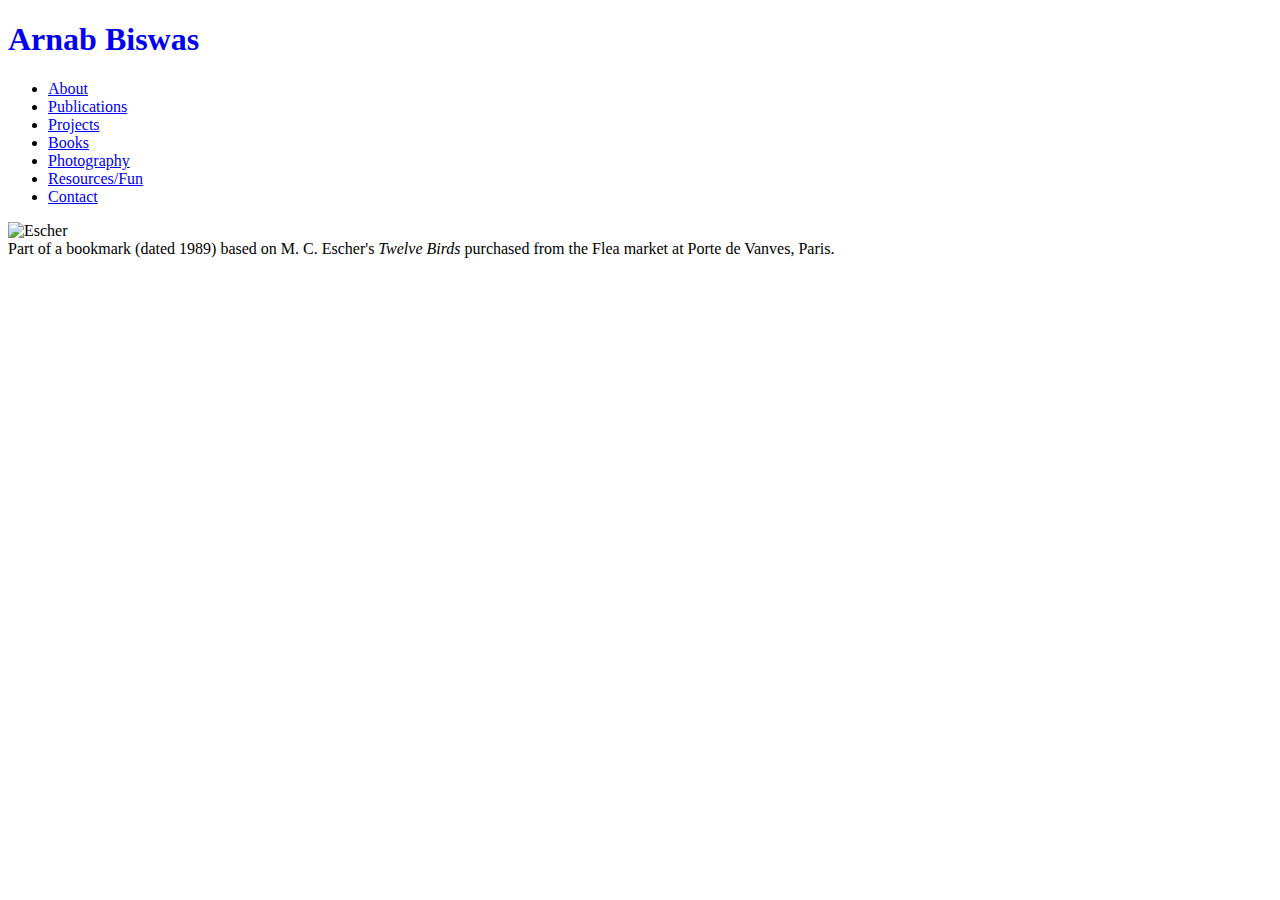
==== index.html @ ec3410cf "Inital import" ====
<!DOCTYPE html PUBLIC "-//W3C//DTD XHTML 1.0 Strict//EN" "http://www.w3.org/TR/xhtml1/DTD/xhtml1-strict.dtd">
<html xmlns="http://www.w3.org/1999/xhtml" class="gr__home_iitk_ac_in"><head>
<link href="https://fonts.googleapis.com/css?family=Lato" rel="stylesheet">
<meta http-equiv="Content-Type" content="text/html; charset=UTF-8">
		
		<meta name="robots" content="INDEX, FOLLOW">
	<title>Arnab Biswas</title>
<meta name="google-site-verification" content="L67icinIXbIAh9kzpspxifF8pWNB1p9J3SQilVT2YGk">
		<link rel="stylesheet" type="text/css" href="./CSS/bongo-styles.css" media="all">



		<script src="./index_files/jquery-1.6.1.min.js.download" type="text/javascript"></script><style type="text/css"></style><style type="text/css"></style>
		<!--script src="/assets/prettyPhoto/js/jquery.lint.js" type="text/javascript" charset="utf-8"></script-->
		<link rel="stylesheet" href="./index_files/prettyPhoto.css" type="text/css" media="screen" title="prettyPhoto main stylesheet" charset="utf-8">
		<script src="./index_files/jquery.prettyPhoto.js.download" type="text/javascript" charset="utf-8"></script>

<meta name="robots" content="INDEX, FOLLOW">
<meta name="author" content="eBree Web Design, www.ebree.com">				
		
	<style>				.askemmy {					background: #fff url(chrome-extension://gllmlkidgbagkcikijiljllpdloelocn/logo_housefly_new.png) no-repeat right 5px bottom 5px;					background-size: 45px;				}				.askemmy {				    z-index: 10000;				    position: fixed;				    display: block;				    width: 350px;				    height: 145px;				    background-color: white;				    border-radius: 2px;				    box-shadow: rgb(133, 133, 133) 0px 0px 25px 1px;				    margin: 0 auto;				    text-align: center;				    margin-left: 35%;				    margin-top: 10%;				}				.askemmy p#msg {				    font-size: 1.1em;				    font-weight: 600;				    margin-top: 31px;				    margin-bottom: 20px;				}				.askemmy .error-msg {					color: #FF5600;					padding-top: 10px;				}				.askemmy .success-msg {					color: green;					padding-top: 10px;				}				.askemmy input {				    padding: .5em .6em;				    display: inline-block;				    border: 1px solid #ccc;				    box-shadow: inset 0 1px 3px #ddd;				    border-radius: 4px;				    vertical-align: middle;				    -webkit-box-sizing: border-box;				    box-sizing: border-box;				    line-height: normal;				    -webkit-appearance: textfield;				    cursor: auto;				 }				 .askemmy input[type="submit"] {				    font-family: inherit;				    font-size: 100%;				    padding: .5em 1em;				    color: white;				    font-weight: 600;				    border: 1px solid #999;				    border: 0 rgba(0,0,0,0);				    background-color: rgba(31, 196, 255, .8);				    text-decoration: none;				    border-radius: 2px;				    display: inline-block;				    zoom: 1;				    line-height: normal;				    white-space: nowrap;				    vertical-align: middle;				    text-align: center;				    cursor: pointer;				    -webkit-user-drag: none;				    -webkit-user-select: none;				    user-select: none;				    -webkit-box-sizing: border-box;				    box-sizing: border-box;				 }				.askemmy .closebox {				    display: inline-block;				    height: 16px;				    width: 16px;				    position: absolute;				    right: 4px;				    top: 4px;				    cursor: pointer;				    background: url(chrome-extension://gllmlkidgbagkcikijiljllpdloelocn/close_box.png)				}				.pop-up-report {					background: #fff url(chrome-extension://gllmlkidgbagkcikijiljllpdloelocn/logo_housefly_new.png) no-repeat right 5px bottom 5px;					background-size: 45px;				}				.pop-up-report {				    z-index: 10000;				    position: fixed;				    display: block;				    width: 400px;				    height: 200px;				    background-color: white;				    border-radius: 2px;				    box-shadow: rgb(133, 133, 133) 0px 0px 25px 1px;				    margin: 0 auto;				    text-align: left;				    margin-left: 35%;				    margin-top: 10%;				    padding-left:10px;				    padding-bottom:10px;				    padding-top:10px;				    font-family: Arial,sans-serif;				    font-size:13px;				}				.pop-up-report textarea {					width:380px;					height:75px;				    padding: .5em .6em;				    display: inline-block;				    border: 1px solid #ccc;				    box-shadow: inset 0 1px 3px #ddd;				    border-radius: 4px;				    vertical-align: middle;				    -webkit-box-sizing: border-box;				    box-sizing: border-box;				    line-height: normal;				    -webkit-appearance: textarea;				    cursor: auto;				 }				 .pop-up-report input[type="button"] {				    font-family: Arial,sans-serif;				    font-size: 100%;				    padding: .5em 1em;				    color: white;				    font-weight: 600;				    border: 1px solid #999;				    border: 0 rgba(0,0,0,0);				    background-color: rgba(31, 196, 255, .8);				    text-decoration: none;				    border-radius: 2px;				    display: inline-block;				    zoom: 1;				    line-height: normal;				    white-space: nowrap;				    vertical-align: middle;				    text-align: center;				    cursor: pointer;				    -webkit-user-drag: none;				    -webkit-user-select: none;				    user-select: none;				    -webkit-box-sizing: border-box;				    box-sizing: border-box;				    margin-top:5px;				 }				 .pop-up-report select {				 	background-color:rgb(221,221,221);				 	border: 1px solid #DDD;    				border-radius: 4px 4px 4px 4px;    				height:25px;    				width:380px;    				padding: 3px;				 }				 .pop-up-report select {				 	align: center;				 	text-align: center;				 } 				.alert_message {					background: #fff url(chrome-extension://gllmlkidgbagkcikijiljllpdloelocn/logo_housefly_new.png) no-repeat right 5px bottom 5px;					background-size: 45px;				}				.alert_message {				    z-index: 10000;				    position: fixed;				    display: block;				    width: 350px;				    height: 145px;				    background-color: white;				    border-radius: 2px;				    box-shadow: rgb(133, 133, 133) 0px 0px 25px 1px;				    margin: 0 auto;				    text-align: center;				    margin-left: 35%;				    margin-top: 10%;				}				.alert_message p#msg {				    padding-top:60px;				}				.alert_message p{				     margin: auto;				}				.alert_message .error-msg {					color: #FF5600;					padding-top: 10px;				}				.alert_message .success-msg {					color: green;					padding-top: 10px;				}				.alert_message input {				    padding: .5em .6em;				    display: inline-block;				    border: 1px solid #ccc;				    box-shadow: inset 0 1px 3px #ddd;				    border-radius: 4px;				    vertical-align: middle;				    -webkit-box-sizing: border-box;				    box-sizing: border-box;				    line-height: normal;				    -webkit-appearance: textfield;				    cursor: auto;				 }				 .alert_message input[type="submit"] {				    font-family: inherit;				    font-size: 100%;				    padding: .5em 1em;				    color: white;				    font-weight: 600;				    border: 1px solid #999;				    border: 0 rgba(0,0,0,0);				    background-color: rgba(31, 196, 255, .8);				    text-decoration: none;				    border-radius: 2px;				    display: inline-block;				    zoom: 1;				    line-height: normal;				    white-space: nowrap;				    vertical-align: middle;				    text-align: center;				    cursor: pointer;				    -webkit-user-drag: none;				    -webkit-user-select: none;				    user-select: none;				    -webkit-box-sizing: border-box;				    box-sizing: border-box;				 }				.alert_message .closebox {				    display: inline-block;				    height: 16px;				    width: 16px;				    position: absolute;				    right: 4px;				    top: 4px;				    cursor: pointer;				    background: url(chrome-extension://gllmlkidgbagkcikijiljllpdloelocn/close_box.png)				}				</style></head>


		

<body style="" data-gr-c-s-loaded="true"><div id="StayFocusd-infobar" style="display:none;">
    <img src="chrome-extension://laankejkbhbdhmipfmgcngdelahlfoji/common/img/eye_19x19_red.png">
    <span id="StayFocusd-infobar-msg"></span>
    <span id="StayFocusd-infobar-links">
        <a id="StayFocusd-infobar-never-show">hide forever</a>&nbsp;&nbsp;|&nbsp;&nbsp;
        <a id="StayFocusd-infobar-hide">hide once</a>
    </span>
</div>
<div id="container"><!-- Start container -->
	

		<div id="pageHeader"><!-- Start page header -->
		<h1><a href="./index.html" style="text-decoration:none">Arnab Biswas</a></h1>
	</div><!-- End page header -->

	<div id="sidebarContainer"><!-- Start Sidebar wrapper -->
	<div id="sidebar"><!-- Start sidebar content -->
	<div id="navcontainer"><!-- Start Navigation -->
		<ul>
			<li><a href="./About.html">About</a></li>
			<li><a href="./Publications.html">Publications</a></li>
			<li><a href="./Projects.html">Projects</a></li>
			<li><a href="./Books.html">Books</a></li>
			<li><a href="./Photography.html">Photography</a></li>
			<!-- <li><a href="Writing.html">Writing</a></li> -->
			<li><a href="./Resources.html">Resources/Fun</a></li>
			<li><a href="./Contact.html">Contact</a></li>
		</ul>



	</div><!-- End navigation --> 

	</div><!-- End sidebar content -->
	</div><!-- End sidebar wrapper -->


	
	<div id="contentContainer"><!-- Start main content wrapper -->

		<div id="content"><!-- Start content -->
			




<!-- <script type="text/javascript" src="./Home_files/src.js"></script> -->
<div>

<img src="./index_files/escher1.jpg" style="width: 95%" alt="Escher"><br>
<span class="caption clearer">Part of a bookmark (dated 1989) based on M. C. Escher's <i>Twelve Birds</i> purchased from the Flea market at Porte de Vanves, Paris.</span><br>	

<!-- <span class="caption clearer"><br>Photo: Used with permission from <a href="http://www.spatialinformationdesignlab.org/"> Spatial Information Design Lab, Columbia University.</a></span> -->
</div>


		</div><!-- End content -->

	</div><!-- End main content wrapper -->
	
	
<div id="footer" class="clearer" style="clear:both; width:100%; text-align:right; font-size:9px;"><!-- Start Footer -->


	</div><!-- End Footer -->


</div><!-- End container -->

<script type="text/javascript" charset="utf-8">
  $(document).ready(function(){$("a[rel^='prettyPhoto']").prettyPhoto();});
</script>


</body></html>
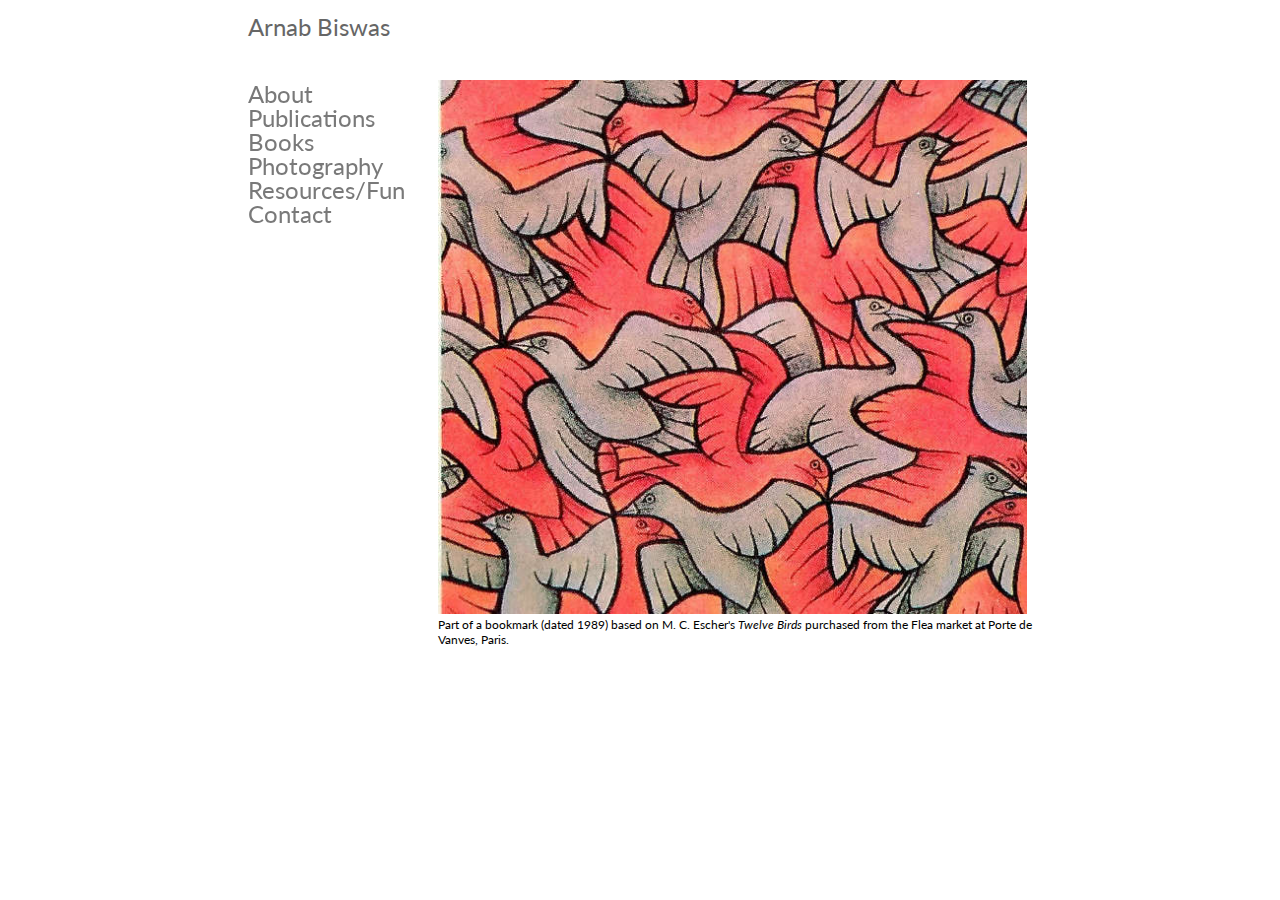
==== commit 3a3088a9: "Update index.html" ====
--- a/index.html
+++ b/index.html
@@ -44,7 +44,6 @@
 		<ul>
 			<li><a href="./About.html">About</a></li>
 			<li><a href="./Publications.html">Publications</a></li>
-			<li><a href="./Projects.html">Projects</a></li>
 			<li><a href="./Books.html">Books</a></li>
 			<li><a href="./Photography.html">Photography</a></li>
 			<!-- <li><a href="Writing.html">Writing</a></li> -->
@@ -97,4 +96,4 @@
 </script>
 
 
-</body></html>+</body></html>
--- a/CSS/bongo-styles.css
+++ b/CSS/bongo-styles.css
@@ -0,0 +1,638 @@
+ @charset "utf-8";
+/* CSS Document */
+
+* {border:none; border-color:#fff;}
+/* @group General Styles */
+
+body {
+	color: #000000;
+	font-family: 'Lato', sans-serif;
+	font-size: 140px;
+	width:100%;
+	margin:0px;
+	padding:0px;
+}
+#container {
+	/* 	margin: 0px auto; Right And Left Margin Widths To Auto */
+/* Hack To Keep IE5 Windows Happy */
+	width: 804px;
+	margin:0 auto;
+	padding:0;
+	position:relative;
+}
+#pageHeader {
+	padding-top: 15px;
+	padding-left: 10px;
+	padding-bottom:0;
+	position: fixed;
+	top:0;
+	width: 100%;
+	height:55px;
+	background-color:#FFF;
+	z-index:550;
+}
+#contentContainer {
+	padding:0;
+	margin:0;
+	margin-top:80px;
+	width:620px;
+	position:relative;
+	margin-left:200px;
+	z-index:500;
+}
+#sidebarContainer {
+	width: 200px;
+	position:absolute;
+	position:fixed;
+	z-index:600;
+	background-color:#fff;
+	top:80px;
+	margin:0px;
+	padding:0px;
+}
+a:link {
+color: #0000EE;
+text-decoration: none;
+} 
+
+a:visited { 
+	color: #551A8B; 
+	text-decoration: none;
+}
+a:hover, a:active {
+	color: rgba(153,153,153,1);
+	text-decoration: none;
+	outline:none;
+}
+img {
+	border: none;
+}
+.photo-left {
+	float: left;
+	margin: 0px 7px 10px 0;
+}
+.photo-left-last {
+	float: left;
+	margin: 0px 0px 10px 0;
+}
+.copyright {
+	font-size:10px;
+	margin-top:45px;
+}
+.thumbs {
+	position:relative;
+	width:100%;
+	clear:both;
+}
+.project-thumb {
+	margin: 6px 10px 10px 0;
+	display: inline-block;
+	float:left;
+}
+.thumbs .project-thumb-last {
+	margin: 6px 0px 10px 0;
+}
+/*.indent {margin-left:25px;}*/
+.pdf, .doc, .ppt, .xls {
+	background-repeat: no-repeat;
+}
+a[href$=".pdf"] {
+	background-image:url(/assets/images/icon-pdf.png);
+	background-repeat:no-repeat;
+	background-position:left center;
+	padding:2px 0 2px 20px;
+}
+a[href$=".doc"] {
+	background-image:url(/assets/images/icon-doc.png);
+	background-repeat:no-repeat;
+	background-position:left center;
+	padding:2px 0 2px 20px;
+}
+.caption {
+	clear:both;
+	color:#000000;
+	padding:20px 0 10px 0;
+	font-size:12px;
+}
+.image-left {
+	float: left;
+	clear:left;
+	margin: 0px 10px 10px 0;
+}
+.image-right {
+	float: right;
+	clear:right;
+	margin: 0px 0 10px 10px;
+}
+#content {
+	text-align:left;
+	margin:0px;
+	padding:0px;
+}
+#content h1 {
+	font-size:24px;
+	line-height:24px;
+	display:block;
+	font-weight:normal;
+	margin-top:0px;
+	padding-top:0px;
+}
+#pageHeader h1 {
+	margin:0;
+}
+#pageHeader h1 a {
+	color:#666666;
+
+}
+#content h2 {
+	font-size:18px;
+	font-weight:normal;
+}
+#content h3 {
+	font-size:14px;
+	font-weight:normal;
+	text-transform:uppercase;
+}
+#content h4 {
+	font-size:13px;
+	font-weight:normal;
+}
+#content h4.heading {
+	font-size:13px;
+	font-weight:bold;
+	background-color:rgba(204,204,204,.1);
+	padding:5px;
+}
+#content h5 {
+	font-size:12px;
+	font-weight:normal;
+}
+#content h6 {
+	font-size:12px;
+	font-weight:bold;
+}
+#content {
+	font-size:12px;
+}
+#content p {
+	text-align: justify;
+	margin-left:0;
+	padding-left:0;
+	font-size:18px;
+	line-height:140%;
+	margin-bottom:20px;
+}
+#content p.indent {
+	text-align: justify;
+	margin-left:10px;
+	padding-left:0;
+}
+#content .one-third {
+	float:left;
+	text-align:left;
+	width:200px;
+	margin:7px 0px 13px 0px;
+	padding:0px;
+	border-right:5px #fff solid;
+	font-size:10px;
+}
+#content .one-third img, #content .one-third iframe {
+	margin:0 0 4px 0;
+	padding:0;
+}
+#content .one-quarter {
+	float:left;
+	width:175px;
+	margin:0;
+	padding:0px;
+	border-right:5px #fff solid;
+	font-size:10px;
+}
+#content .one-quarter img {
+	width:175px;
+	height:155px;
+	margin:0;
+	padding:0;
+}
+#content .image-thumb {
+	float: left;
+	display:block;
+	position:relative;
+	margin: 3px 10px 5px 0px;
+	width:95px;
+	height:63px;
+}
+/* @end */
+
+/* @group Layout */
+
+
+
+
+.clearer {
+	clear: both;
+}
+#pageHeader h1 {
+	color: #797979;
+	font-size: 24px;
+	
+	/* margin: 0 0 7px; */
+	/* letter-spacing: -1px; */
+	background-color:#fff;
+	margin:0px;
+}
+#content h1 {
+	color: #797979;
+	font-size: 24px;
+
+	/* margin: 0 0 7px; */
+	/* letter-spacing: -1px; */
+	width:100%;
+	background-color:#fff;
+	margin-top:0px;
+	padding-top:1px;
+}
+#pageHeader h2, h2 {
+	font-weight: normal;
+	margin: 0;
+	font-size: 14px;
+	color: #b8b8b8;
+
+}
+#contentContainer #content {
+	width: 620px;
+	/* fF - Take out following line for content's top padding*/
+
+float:left;
+}
+#footer {
+}
+#footer p {
+	font-size: 11px;
+	padding-left: 10px;
+	color: #797979;
+}
+#footer a:link, #footer a:visited {
+}
+#footer a:hover, #footer a:active {
+}
+#navcontainer {
+	margin-bottom: 10px;
+	padding-bottom: 10px;
+	padding-left: 10px;/* border-bottom: 1px solid #eaeaea; */
+    /*---------*/
+
+}
+#navcontainer #current a {
+	/*	background: no-repeat left center url(/assets/images/button_down.png); */
+	/* text-decoration: underline; */
+    /*font-weight: bold;*/
+	  color: #d6d6d6;
+}
+#navcontainer #current:hover {
+	color: #d6d6d6;
+}
+#navcontainer .currentAncestor {
+	/*	background: no-repeat left center url(/assets/images/button_down.png); */
+    color: #d6d6d6;/* font-weight: bold; */
+
+}
+/* Parent - Level 0 */
+
+#navcontainer ul  {
+	list-style: none;
+	margin:2px 0 0 0;
+	padding: 0;
+}
+#navcontainer ul li {
+	list-style: none;
+	margin: 0;
+	padding: 0;
+}
+#navcontainer a {
+	/*	background: no-repeat left center url(/assets/images/button_normal.png); */
+	display: block;
+	/* padding-left: 16px; */
+	text-decoration: none;
+	color: #797979;
+	font-size: 24px;
+	line-height:24px;	
+	padding:0;
+	margin:0;
+
+}
+#navcontainer a:hover {
+	color: #d6d6d6;
+}
+/* @end */
+
+/* @group Global Classes */
+
+blockquote, .standout {
+	font-style: italic;
+	margin: 0;
+	font-size: 1em;
+	color: #b8b8b8;
+}
+h1 {
+	font-size: 24px;
+	line-height:24px;
+	font-weight:normal;
+	margin-left:0;
+	padding-left:0;
+	color: #656565;
+	margin-top:0;
+	padding-top:0;
+}
+#pageHeader a, #pageHeader a:visted, #pageHeader a:link, #pageHeader a:hover, #pageHeader a:active {
+color: #656565;
+text-decoration:none;
+}
+h2 {
+	font-size:24px;
+	color:#797979;
+	font-weight:normal;
+}
+h3 {
+	font-size:18px;
+	margin-bottom:5px;
+	font-weight: normal;
+}
+h4 {
+	font-size:16px;
+	margin-bottom:5px;
+}
+.imageStyle {
+}
+/* Main content area unordered list styles */
+#contentContainer #content ul {
+}
+#contentContainer #content li {
+}
+ul.disc {
+	list-style-type: disc;
+}
+ul.circle {
+	list-style-type: circle;
+}
+ul.square {
+	list-style-type: square;
+}
+ol.arabic-numbers {
+	list-style-type: decimal;
+}
+ol.upper-alpha {
+	list-style-type: upper-alpha;
+}
+ol.lower-alpha {
+	list-style-type: lower-alpha;
+}
+ol.upper-roman {
+	list-style-type: upper-roman;
+}
+ol.lower-roman {
+	list-style-type: lower-roman;
+}
+/* @end */
+
+.blog-entry {
+	font-size: 11px;
+	margin-bottom: 10px;
+	padding-bottom: 10px;
+	margin-top:6px;
+}
+.blog-entry h1 {
+
+	margin-top:-6px;
+}
+#content .blog-entry-title {
+	font-size: 18px;
+	margin:0 0 0 0px;
+	font-weight: normal;
+	color: #797979;
+	text-align:left;
+}
+.blog-entry .photo-left {
+	float:left;
+	clear:left;
+	margin:5px 15px 10px 0;
+}
+.blog-entry-title a:link, .blog-entry-title a:visited {
+	text-decoration: none;
+	color: #797979;
+}
+.blog-entry-title a:hover, .blog-entry-title a:active {
+	text-decoration: none;
+	color: #000;
+}
+.blog-entry-date {
+	color: #797979;/* 	margin-bottom: 15px; */
+	/* padding-left: 16px; */
+	/* background: no-repeat 0px 3px  url(/assets/images/date.png); */
+}
+.blog-read-more {
+	display: block;
+	padding-top: 10px;
+	font-style: italic;
+}
+.blog-entry-body {
+	color: #797979;
+}
+.blog-entry-comments {
+	margin-top: 10px;
+}
+/*styles the category link in the main entry */
+.blog-entry-category {
+	padding-left: 16px;
+	background: no-repeat left center url(/assets/images/filed.png);
+	margin-left: 8px;
+}
+.blog-entry-category a:link, .blog-entry-category a:visited {
+	color: #b3b3b3;
+}
+/*styles the permalink link in the main entry */
+.blog-entry-permalink {
+	padding-left: 16px;
+	background: no-repeat left center url(/assets/images/filed.png);
+	margin-left: 8px;
+}
+.blog-entry-permalink a:link, .blog-entry-permalink a:visited {
+	color: #b3b3b3;
+}
+/* styles the archives in the blog sidebar */
+#blog-archives {
+	margin-bottom: 10px;
+}
+/* Styles the blog categories in the blog sidebar */
+#blog-categories {
+	margin-bottom: 10px;
+}
+/* Styles the blog RSS feeds in the blog sidebar */
+#blog-rss-feeds {
+	margin-bottom: 10px;
+}
+.blog-rss-link {
+	background: url(/assets/images/rss_icon.gif) no-repeat left center;
+	padding-left: 16px;
+}
+.blog-comments-rss-link {
+	background: url(/assets/images/rss_icon.gif) no-repeat left center;
+	padding-left: 16px;
+}
+/* Comment links */
+a.blog-comment-link {
+	background: no-repeat left center url(/assets/images/comments.png);
+	padding-left: 16px;
+	margin-right: 5px;
+}
+/* Trackback links */
+a.blog-trackback-link {
+	background: url(/assets/images/trackback.png) no-repeat left center;
+	padding-left: 16px;
+}
+/* @end */
+
+/* @group File Sharing */
+
+.filesharing-description {
+}
+.filesharing-item {
+	margin-bottom: 15px;
+}
+.filesharing-item-title a:link {
+	padding-left: 16px;
+	background: no-repeat left center url(/assets/images/arrow_down.png);
+}
+/* @end */
+
+/* @group Photo Album */
+
+/* @group Index Page (Thumbnail view) */
+
+.album-title {
+	font-size: 1.6em;
+	margin-bottom: 5px;
+}
+.album-description {
+	margin-bottom: 75px;
+}
+.album-wrapper {
+	display: block;
+	width: 99%;
+	position: relative;
+}
+.thumbnail-wrap {
+	text-align: center;
+	position: relative;
+	float: left;
+	margin-bottom: 60px;
+	margin-right: 18px;
+}
+.thumbnail-frame {
+	position: absolute;
+	bottom: 0;
+	left: 0;
+}
+.thumbnail-frame img {
+	padding: 1px;
+	border-top: 1px solid #eaeaea;
+	border-left: 1px solid #eaeaea;
+	border-right: 1px solid #b0b0b0;
+	border-bottom: 1px solid #b0b0b0;
+	margin: auto;
+}
+.thumbnail-caption {
+	color: #b3b3b3;
+	margin: 0;
+	padding: 0;
+	width: 100%;
+	height: 38px;
+	display: block;
+}
+/* @end */
+
+/* @group Single Page (Photo view) */
+
+.photo-background {
+}
+.photo-navigation {
+	margin-bottom: 35px;
+}
+.photo-links {
+	margin: 0;
+}
+.photo-navigation a:link, .photo-navigation a:visited {
+}
+.photo-navigation a:hover {
+}
+.photo-frame {
+	padding: 1px;
+	border-top: 1px solid #eaeaea;
+	border-left: 1px solid #eaeaea;
+	border-right: 1px solid #b0b0b0;
+	border-bottom: 1px solid #b0b0b0;
+}
+.photo-title {
+	font-size: 1.6em;
+	margin: 10px 0 0;
+}
+.photo-caption {
+	margin: 5px 0 10px;
+}
+/* @group Index Page (Movie Thumbnail view) */
+
+.movie-page-title {
+	font-size: 1.6em;
+	margin-bottom: 5px;
+}
+.movie-page-description {
+	margin-bottom: 15px;
+}
+.movie-thumbnail-frame {
+	width: 132px;
+	height: 132px;
+	float: left;
+	margin-right: 10px;
+	margin-bottom: 10px;
+	text-align: center;
+	padding: 1px;
+	border-top: 1px solid #eaeaea;
+	border-left: 1px solid #eaeaea;
+	border-right: 1px solid #b0b0b0;
+	border-bottom: 1px solid #b0b0b0;
+}
+.movie-thumbnail-frame:hover {
+}
+.movie-thumbnail-caption {
+}
+/* @end */
+
+/* @group Single Page (Movie View) */
+
+.movie-background {
+	background: #fafafa;
+	margin: 10px;
+}
+.movie-title {
+	color: #636363;
+	font-size: 2.5em;
+	text-shadow: 2px 2px 1px #888888;
+}
+.movie-frame {
+	margin-bottom: 10px;
+}
+/* @end */
+
+
+/* @end */
+
+/* @group Contact Form */
+.message-text {
+}
+.required-text {
+}
+.form-input-field {
+	background: #f4f4f4;
+}
+
+
